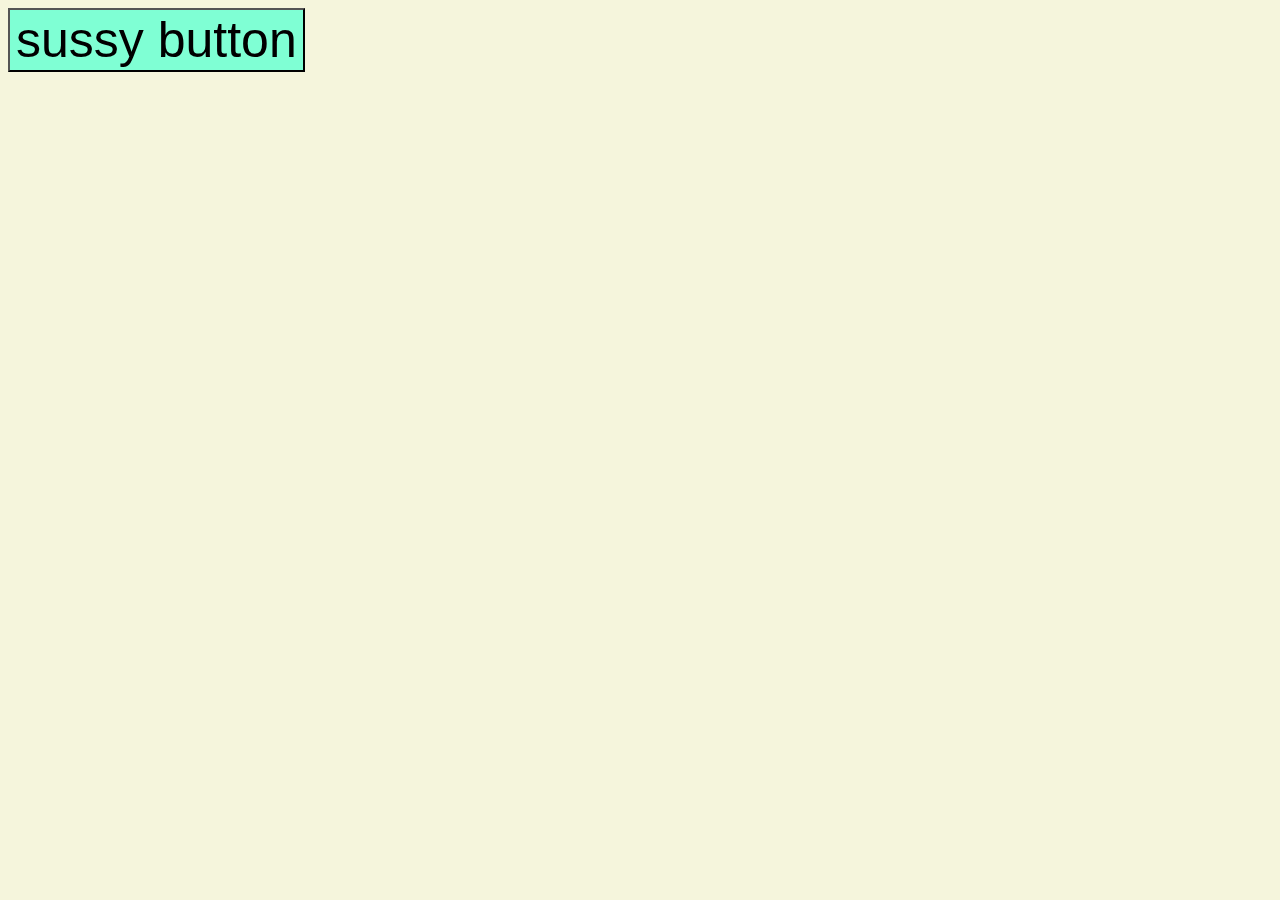
==== index.html @ e1d98a43 "yes" ====
<!DOCTYPE html>
<html lang="en">
<head>
    <meta charset="UTF-8">
    <meta http-equiv="X-UA-Compatible" content="IE=edge">
    <meta name="viewport" content="width=device-width, initial-scale=1.0">
    <link rel="stylesheet" href="style.css">

    <title>funny</title>
</head>
<body>




     <script>
      function play() {
        var audio = document.getElementById("audio");
        audio.play();
      }
    </script>

    <input type="button" value="sussy button" onclick="play()" id="rickroll">
    <audio id="audio" src="rickroll.mp3"></audio>


</body>
</html>
---- style.css ----
@keyframes rick {

    to { transform: rotate(35deg); }

}



#rickroll{
    font-size: 50px;
    background-color: aquamarine;
    animation-name: rick;
    animation-duration: 1s;
    animation-play-state: paused;
    transition: transform 0.57s ease-in-out;
}

#rickroll:hover{
    background-color: chocolate;

    transform: rotate(10deg);
}

body{
    background-color: beige;
}
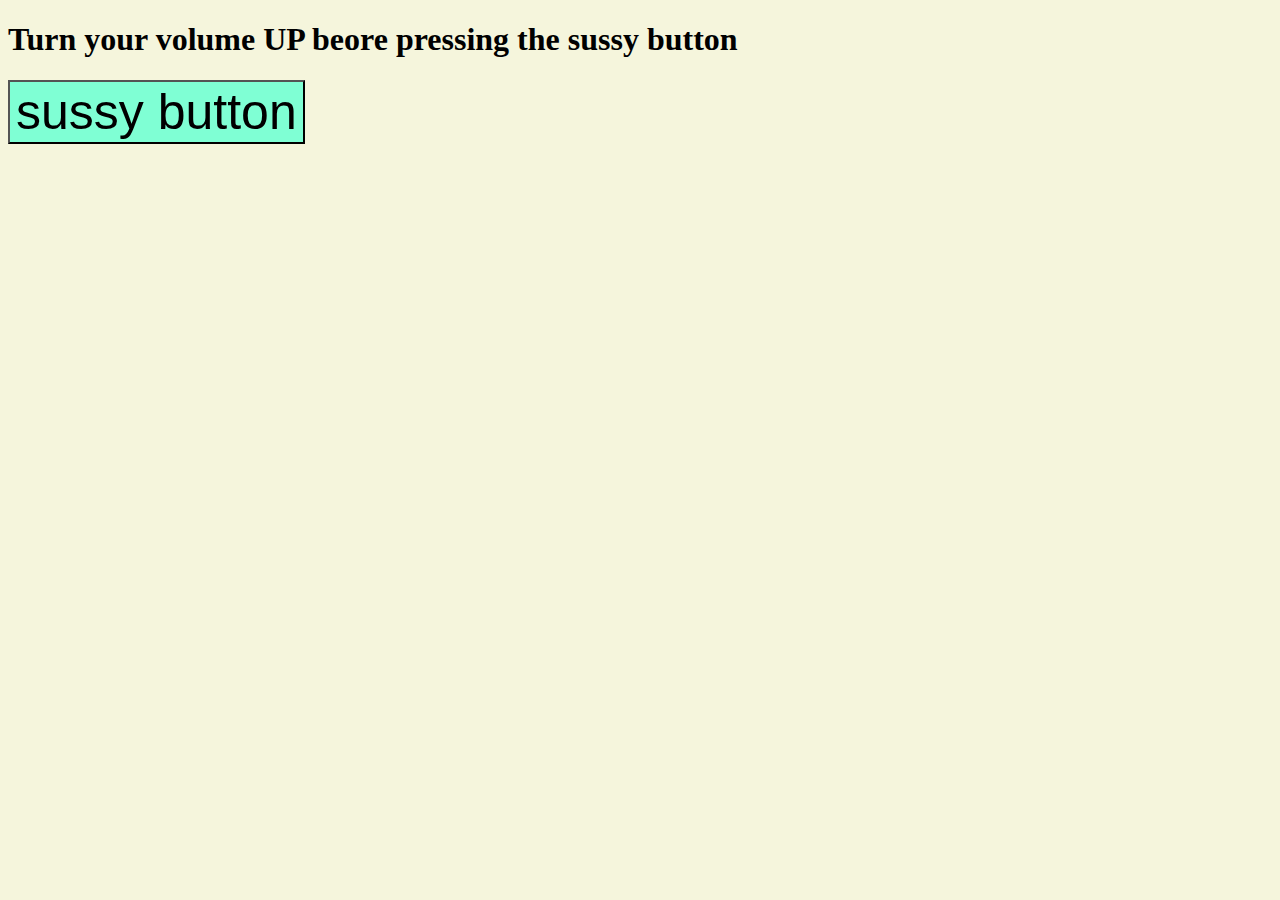
==== commit e01d8240: "i" ====
--- a/index.html
+++ b/index.html
@@ -11,7 +11,7 @@
 <body>
 
 
-
+<h1>Turn your volume UP beore pressing the sussy button</h1>
 
      <script>
       function play() {
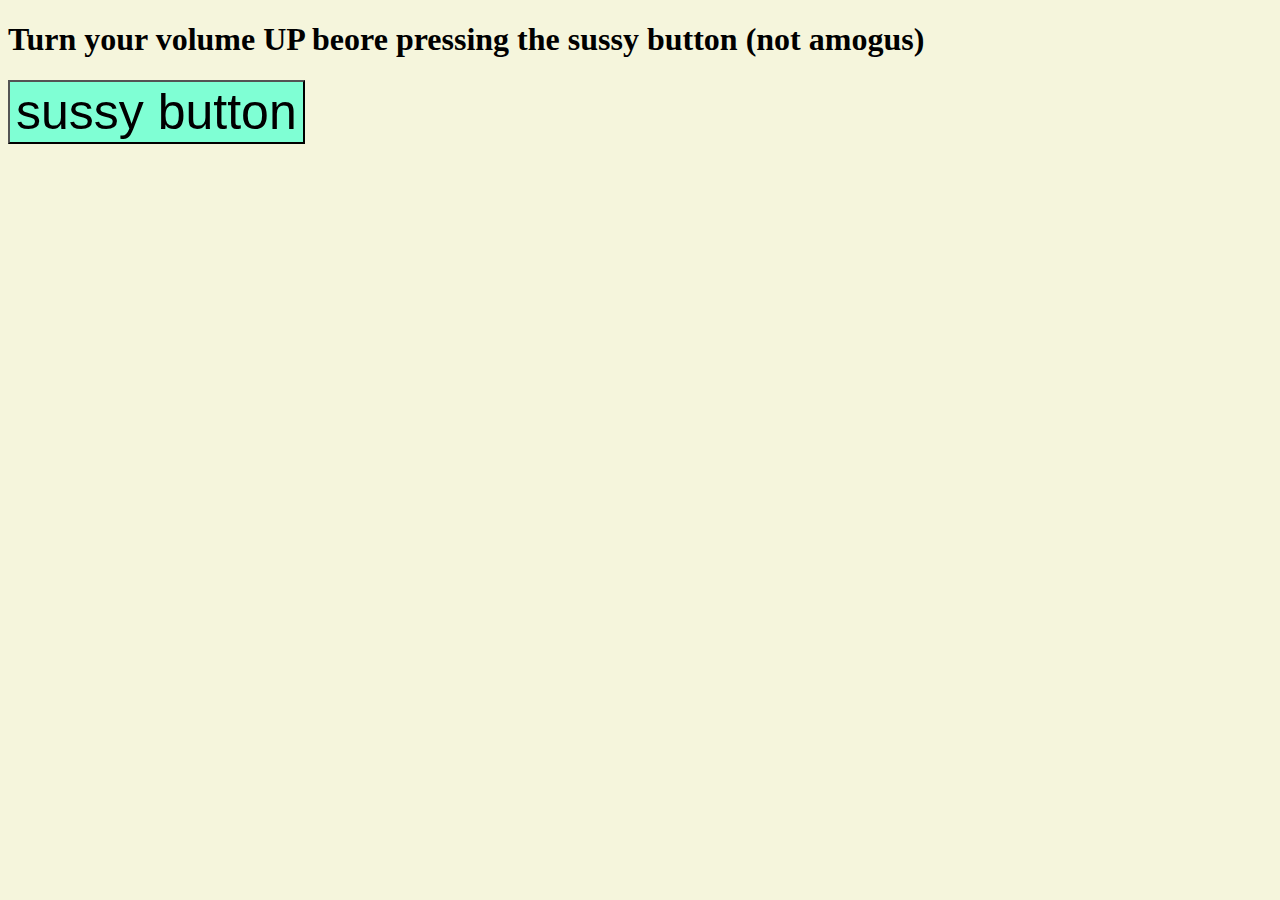
==== commit 9899f58d: "l" ====
--- a/index.html
+++ b/index.html
@@ -11,7 +11,7 @@
 <body>
 
 
-<h1>Turn your volume UP beore pressing the sussy button</h1>
+<h1>Turn your volume UP beore pressing the sussy button (not amogus)</h1>
 
      <script>
       function play() {
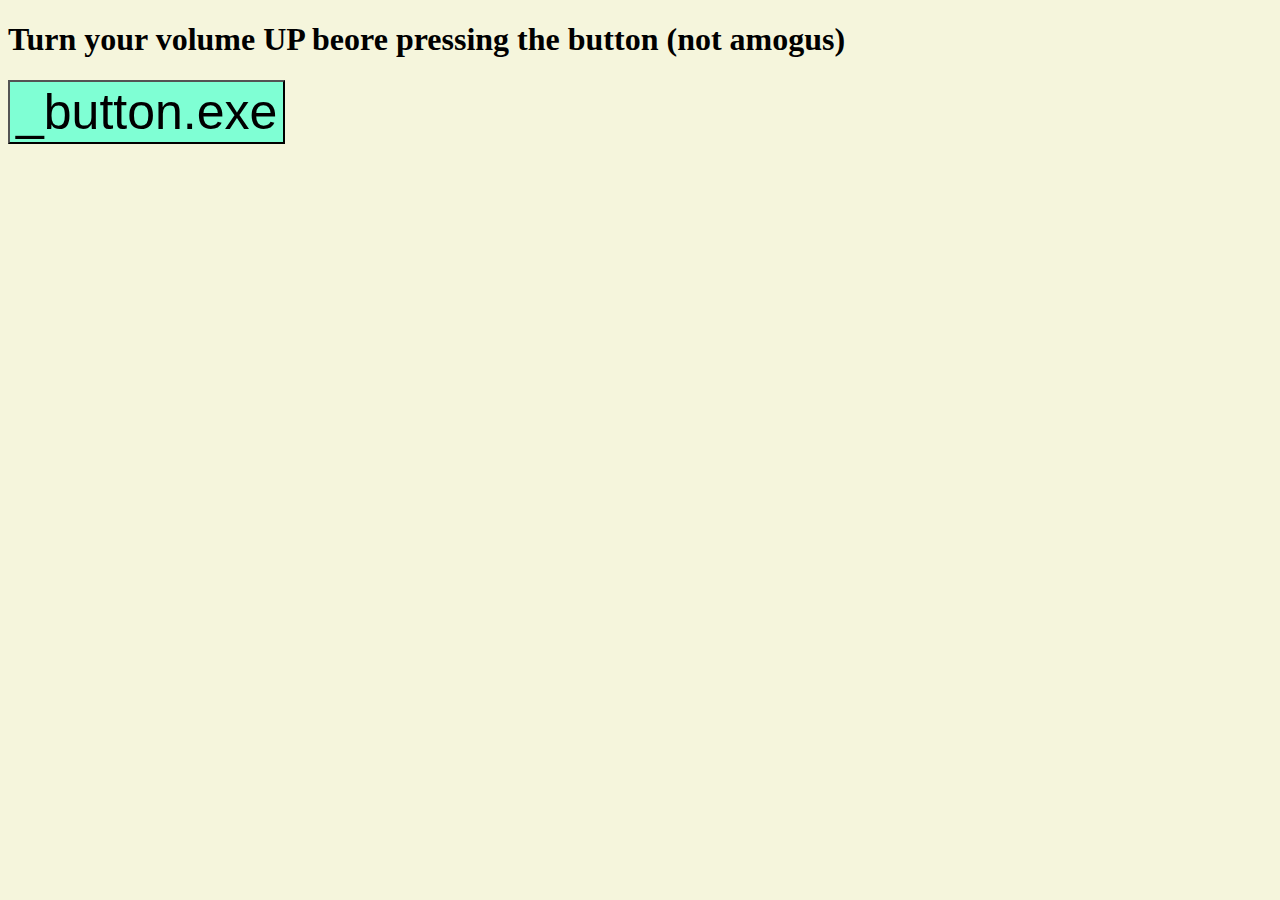
==== commit d7cdbad0: "noooooooooooo" ====
--- a/index.html
+++ b/index.html
@@ -11,7 +11,7 @@
 <body>
 
 
-<h1>Turn your volume UP beore pressing the sussy button (not amogus)</h1>
+<h1>Turn your volume UP beore pressing the button (not amogus)</h1>
 
      <script>
       function play() {
@@ -20,7 +20,7 @@
       }
     </script>
 
-    <input type="button" value="sussy button" onclick="play()" id="rickroll">
+    <input type="button" value="_button.exe" onclick="play()" id="rickroll">
     <audio id="audio" src="rickroll.mp3"></audio>
 
 
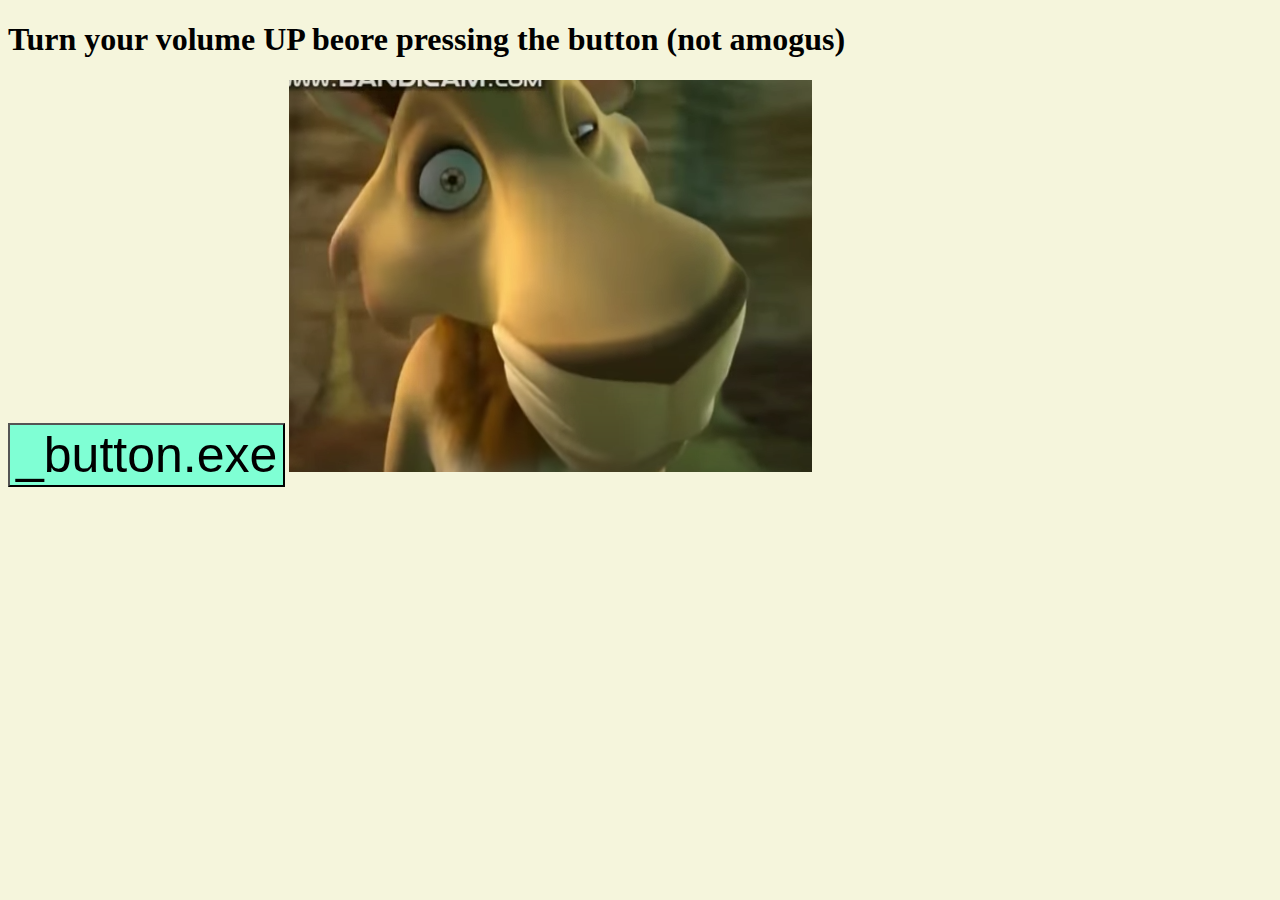
==== commit 27f352a6: "loll" ====
--- a/index.html
+++ b/index.html
@@ -6,7 +6,7 @@
     <meta name="viewport" content="width=device-width, initial-scale=1.0">
     <link rel="stylesheet" href="style.css">
 
-    <title>funny</title>
+    <title>funny lol</title>
 </head>
 <body>
 
@@ -17,12 +17,14 @@
       function play() {
         var audio = document.getElementById("audio");
         audio.play();
+        
       }
     </script>
 
     <input type="button" value="_button.exe" onclick="play()" id="rickroll">
     <audio id="audio" src="rickroll.mp3"></audio>
 
+    <img src="Screenshot 2022-04-21 9.18.48 AM.png">
 
 </body>
 </html>
--- a/style.css
+++ b/style.css
@@ -3,7 +3,13 @@
     to { transform: rotate(35deg); }
 
 }
-
+@keyframes rotate360 {
+    to { transform: rotate(360deg); }
+  }
+  img {
+       animation: 2s rotate360 infinite linear; 
+       animation-delay: 10s;
+    }
 
 
 #rickroll{
@@ -12,7 +18,7 @@
     animation-name: rick;
     animation-duration: 1s;
     animation-play-state: paused;
-    transition: transform 0.57s ease-in-out;
+    transition: transform 0.56s ease-in-out;
 }
 
 #rickroll:hover{
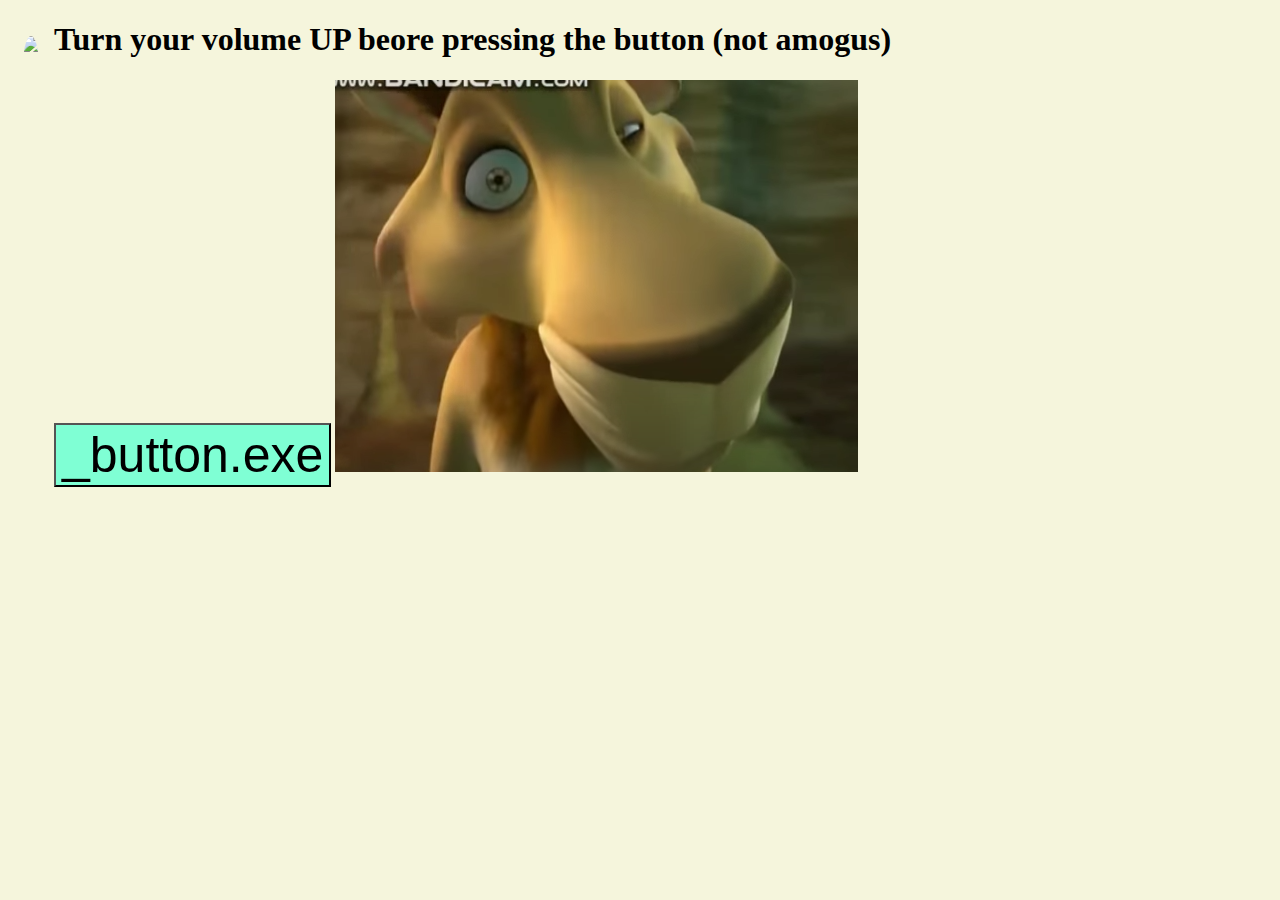
==== commit 246b1313: "E" ====
--- a/index.html
+++ b/index.html
@@ -7,7 +7,9 @@
     <link rel="stylesheet" href="style.css">
 
     <title>funny lol</title>
+
 </head>
+<a href="#"><img id="logo" src="https://www.google.com/url?sa=i&url=https%3A%2F%2Fwww.imdb.com%2Ftitle%2Ftt1827459%2F&psig=AOvVaw0QGB8GJoR6ArxXeMI9netl&ust=1651341237066000&source=images&cd=vfe&ved=0CAwQjRxqFwoTCLDZ39HrufcCFQAAAAAdAAAAABAD"></a>
 <body>
 
 
--- a/style.css
+++ b/style.css
@@ -11,6 +11,14 @@
        animation-delay: 10s;
     }
 
+    #logo {
+        display: inline-block;
+        margin: 15px; /* margin: 20px was off */
+        float: left;
+        height: 60px;
+        width: auto; /* correct proportions to specified height */
+        border-radius: 50%; /* makes it a circle */
+      }
 
 #rickroll{
     font-size: 50px;
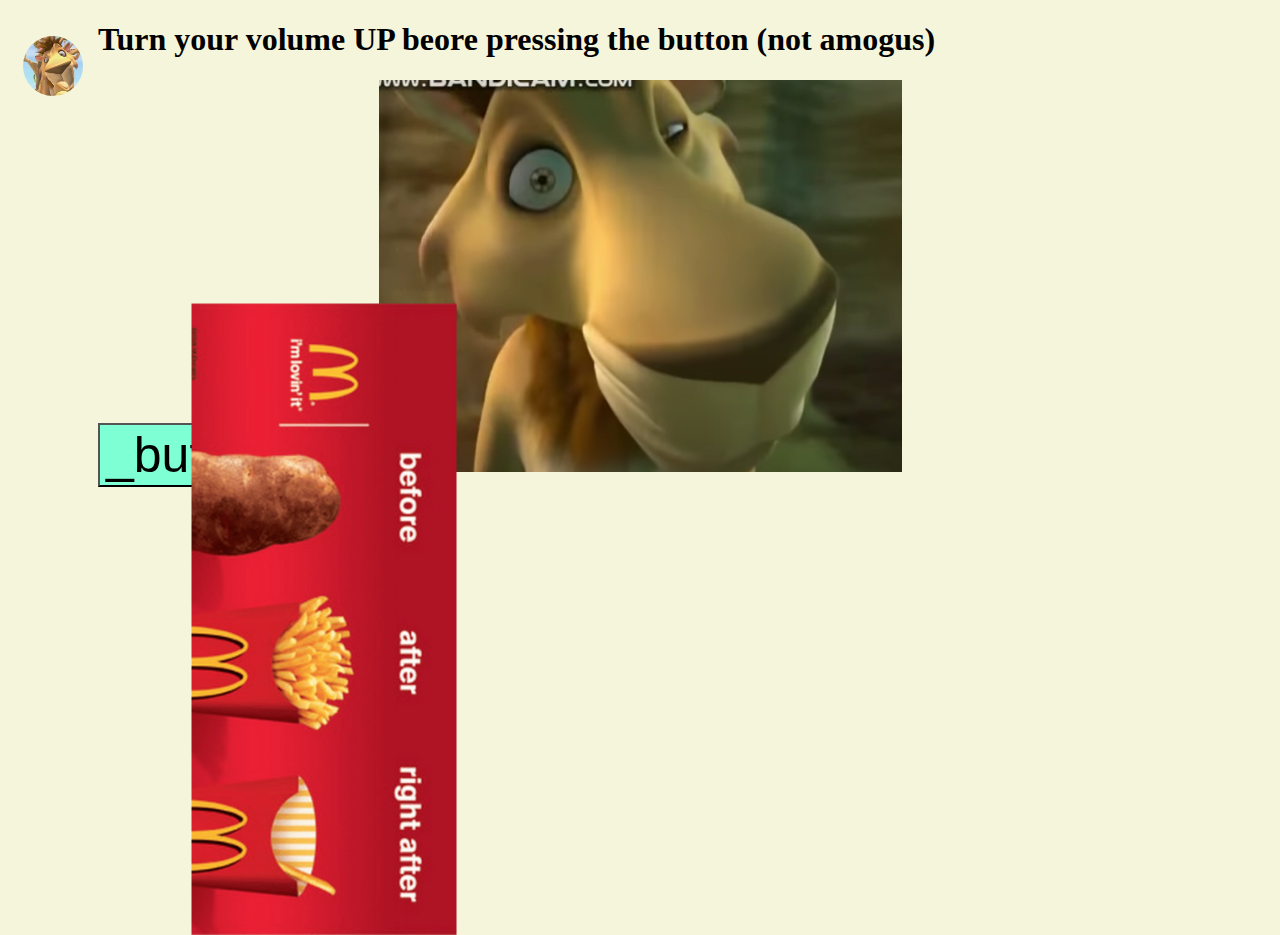
==== commit b6a54a4d: "trust" ====
--- a/index.html
+++ b/index.html
@@ -9,7 +9,7 @@
     <title>funny lol</title>
 
 </head>
-<a href="#"><img id="logo" src="https://www.google.com/url?sa=i&url=https%3A%2F%2Fwww.imdb.com%2Ftitle%2Ftt1827459%2F&psig=AOvVaw0QGB8GJoR6ArxXeMI9netl&ust=1651341237066000&source=images&cd=vfe&ved=0CAwQjRxqFwoTCLDZ39HrufcCFQAAAAAdAAAAABAD"></a>
+<a href="#"><img id="logo" src="logo.jpeg"></a>
 <body>
 
 
@@ -27,6 +27,7 @@
     <audio id="audio" src="rickroll.mp3"></audio>
 
     <img src="Screenshot 2022-04-21 9.18.48 AM.png">
+    <img src="ads.png" id="ad">
 
 </body>
 </html>
--- a/style.css
+++ b/style.css
@@ -37,4 +37,10 @@
 
 body{
     background-color: beige;
+}
+
+#ad{
+    height: 50%;
+    width: 50%;
+    rotate: 90deg;
 }